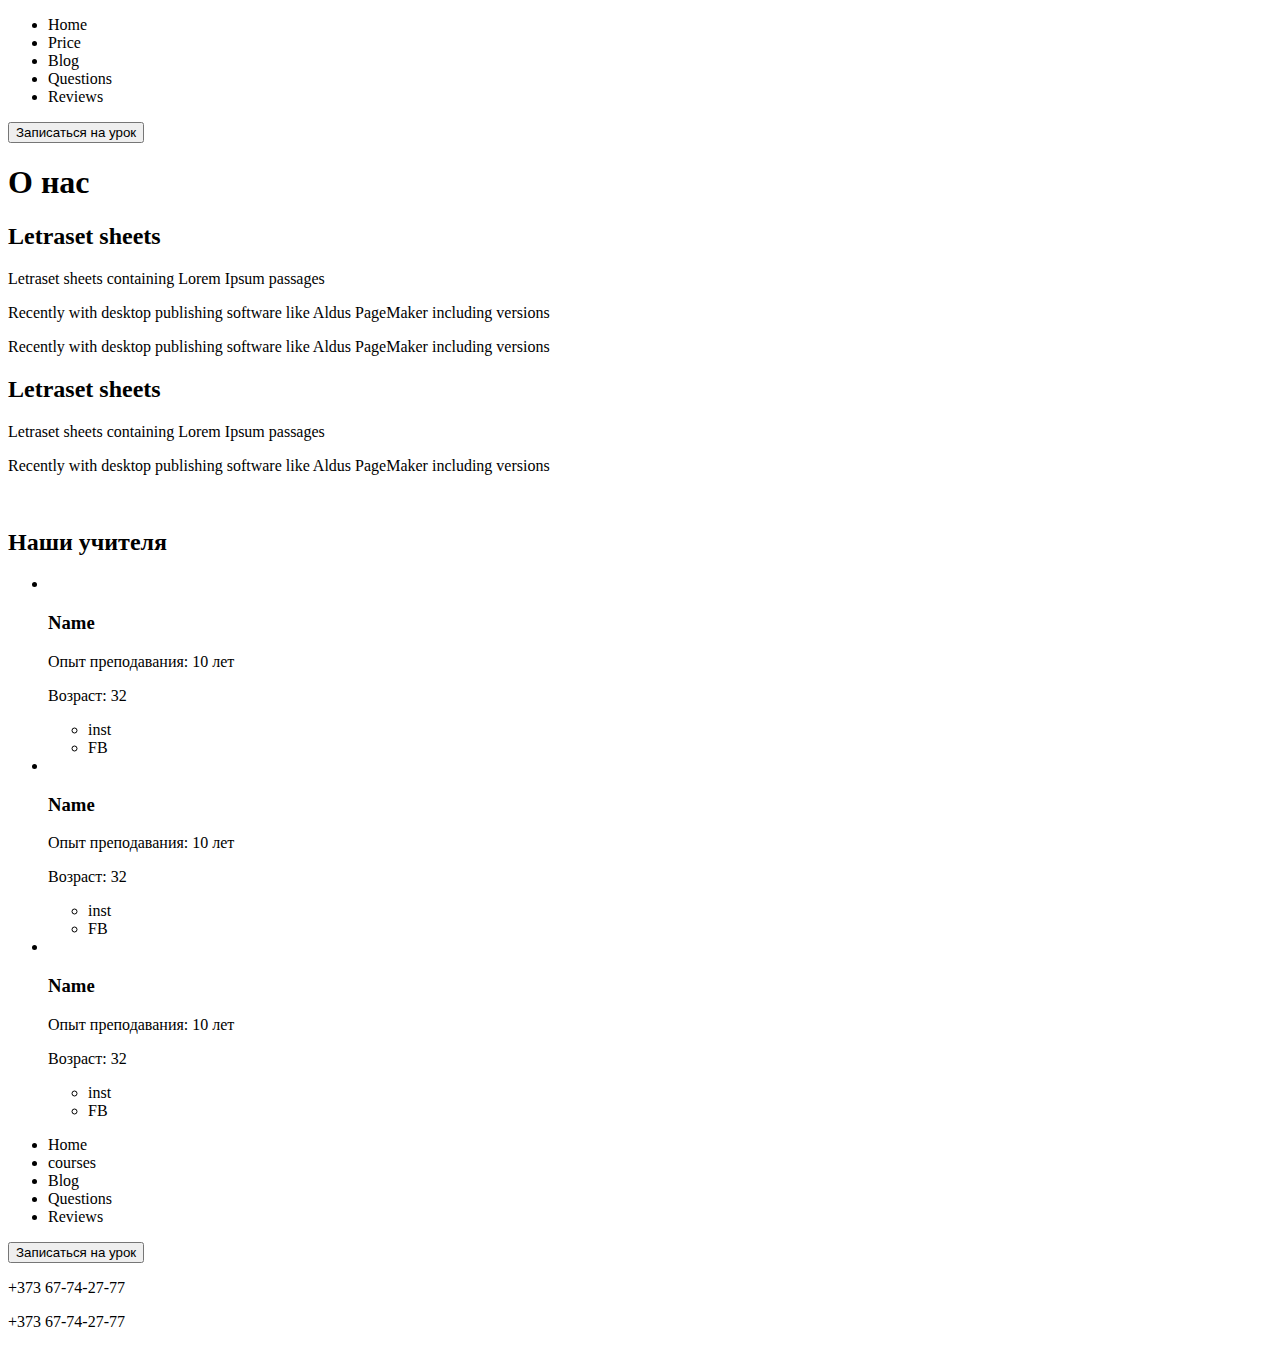
==== about.html @ 1487295f "create about page" ====
<!DOCTYPE html>
<html lang="en">

<head>
	<meta charset="UTF-8">
	<meta name="viewport" content="width=device-width, initial-scale=1.0">
	<title>Document</title>
</head>

<body>
	<header>
		<nav class="header-nav">
			<ul class="nav-list">
				<li class="nav-list__item">Home</li>
				<li class="nav-list__item">Price</li>
				<li class="nav-list__item">Blog</li>
				<li class="nav-list__item">Questions</li>
				<li class="nav-list__item">Reviews</li>
			</ul>
		</nav>

		<button class="btn">Записаться на урок</button>
	</header>

	<main>
		<h1>О нас</h1>
		<div>
			<div>
				<h2>Letraset sheets </h2>
				<p>Letraset sheets containing Lorem Ipsum passages</p>
				<p>Recently with desktop publishing software like Aldus PageMaker including versions </p>
				<p>Recently with desktop publishing software like Aldus PageMaker including versions </p>

				<h2>Letraset sheets </h2>
				<p>Letraset sheets containing Lorem Ipsum passages</p>
				<p>Recently with desktop publishing software like Aldus PageMaker including versions </p>
			</div>
		</div>
		<div>
			<img src="" alt="">
		</div>

		<div>
			<h2>Наши учителя</h2>
			<ul>
				<li>
					<div>
						<img src="" alt="">
					</div>
					<h3>Name</h3>
					<p><span>Опыт преподавания:</span><span> 10 лет</span></p>
					<p><span>Возраст:</span><span> 32</span></p>
					<ul>
						<li>inst</li>
						<li>FB</li>
					</ul>
				</li>
				<li>
					<div>
						<img src="" alt="">
					</div>
					<h3>Name</h3>
					<p><span>Опыт преподавания:</span><span> 10 лет</span></p>
					<p><span>Возраст:</span><span> 32</span></p>
					<ul>
						<li>inst</li>
						<li>FB</li>
					</ul>
				</li>
				<li>
					<div>
						<img src="" alt="">
					</div>
					<h3>Name</h3>
					<p><span>Опыт преподавания:</span><span> 10 лет</span></p>
					<p><span>Возраст:</span><span> 32</span></p>
					<ul>
						<li>inst</li>
						<li>FB</li>
					</ul>
				</li>
			</ul>
		</div>
	</main>


	<footer>
		<div></div>

		<div>
			<div>
				<nav class="footer__nav">
					<ul class="nav-list">
						<li class="nav-list__item">Home</li>
						<li class="nav-list__item">courses</li>
						<li class="nav-list__item">Blog</li>
						<li class="nav-list__item">Questions</li>
						<li class="nav-list__item">Reviews</li>
					</ul>
				</nav>

				<button>Записаться на урок</button>
			</div>

			<div>
				<p>+373 67-74-27-77</p>
				<p>+373 67-74-27-77</p>
			</div>

		</div>
	</footer>
</body>

</html>
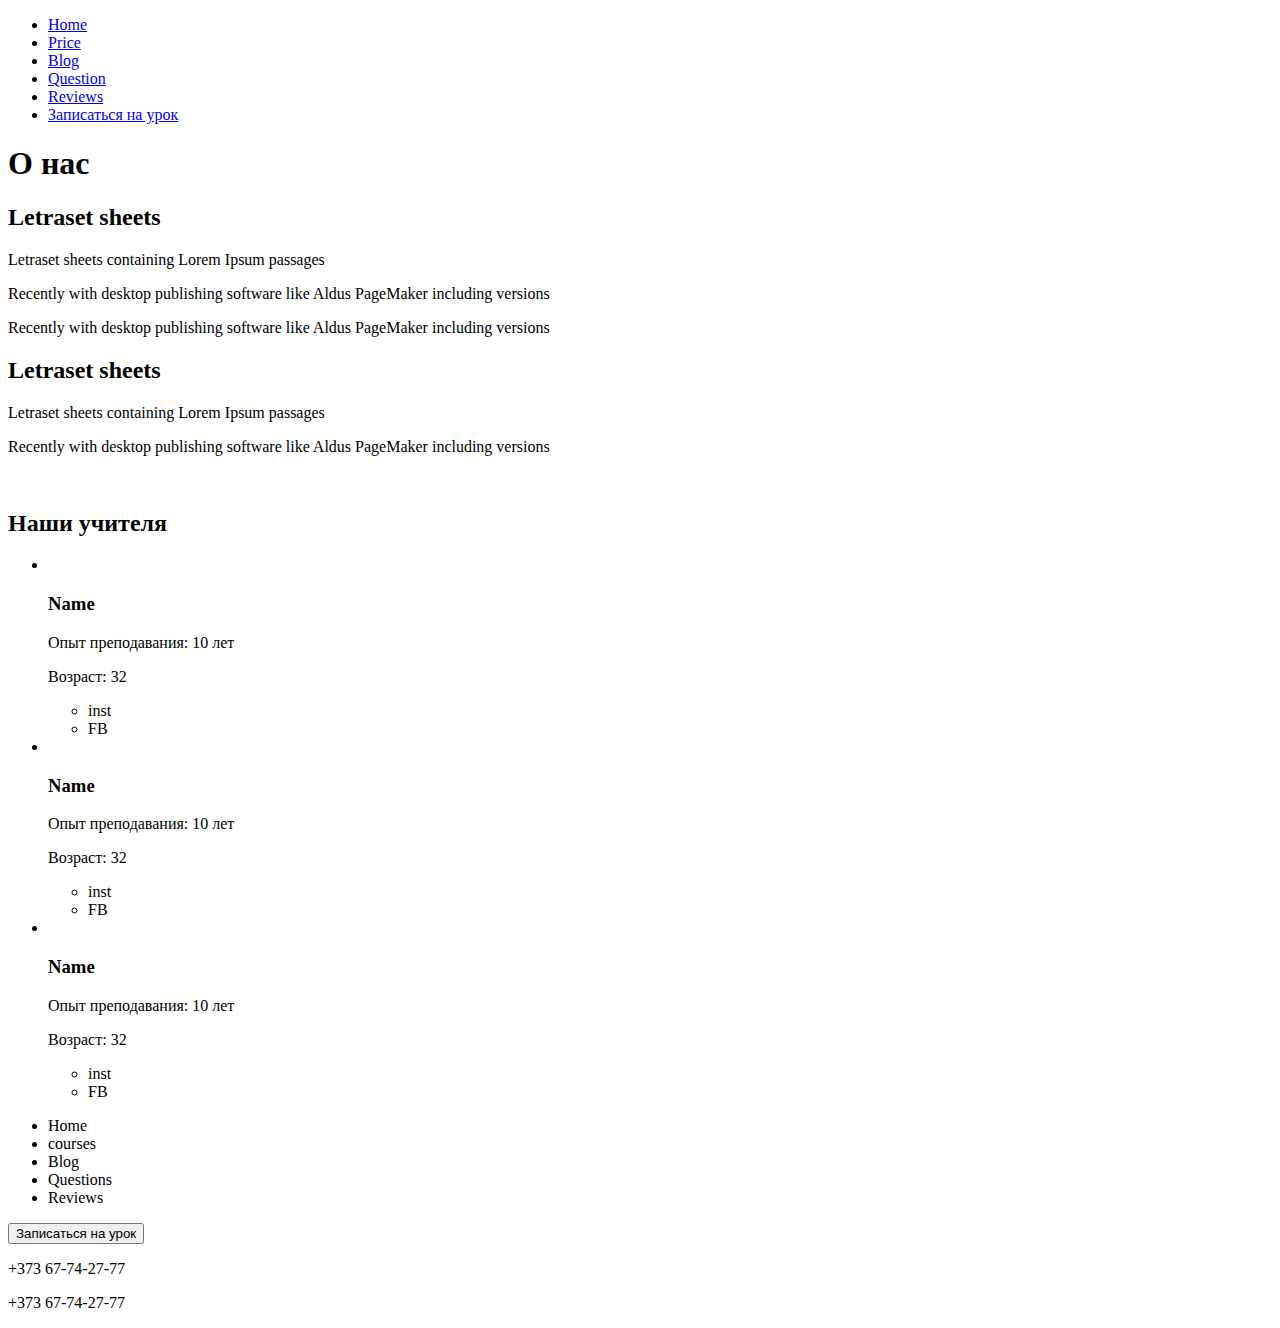
==== commit 6a099357: "fix nav-problem and img-problem" ====
--- a/about.html
+++ b/about.html
@@ -8,18 +8,34 @@
 </head>
 
 <body>
-	<header>
-		<nav class="header-nav">
-			<ul class="nav-list">
-				<li class="nav-list__item">Home</li>
-				<li class="nav-list__item">Price</li>
-				<li class="nav-list__item">Blog</li>
-				<li class="nav-list__item">Questions</li>
-				<li class="nav-list__item">Reviews</li>
+	<header class="header">
+		<nav class="header__nav">
+			<!-- 		<a class="header__logo" href="">
+					<svg>
+						<use href="img/header_logo.svg"></use>
+					</svg>
+				</a> -->
+			<ul class="nav__list">
+				<li class="nav__item">
+					<a href="index.html">Home</a>
+				</li>
+				<li class="nav__item">
+					<a href="prices.html">Price</a>
+				</li>
+				<li class="nav__item">
+					<a href="blog.html">Blog</a>
+				</li>
+				<li class="nav__item">
+					<a href="#">Question</a>
+				</li>
+				<li class="nav__item">
+					<a href="reviews.html">Reviews</a>
+				</li>
+				<li class="nav__item">
+					<a href="#">Записаться на урок</a>
+				</li>
 			</ul>
 		</nav>
-
-		<button class="btn">Записаться на урок</button>
 	</header>
 
 	<main>
